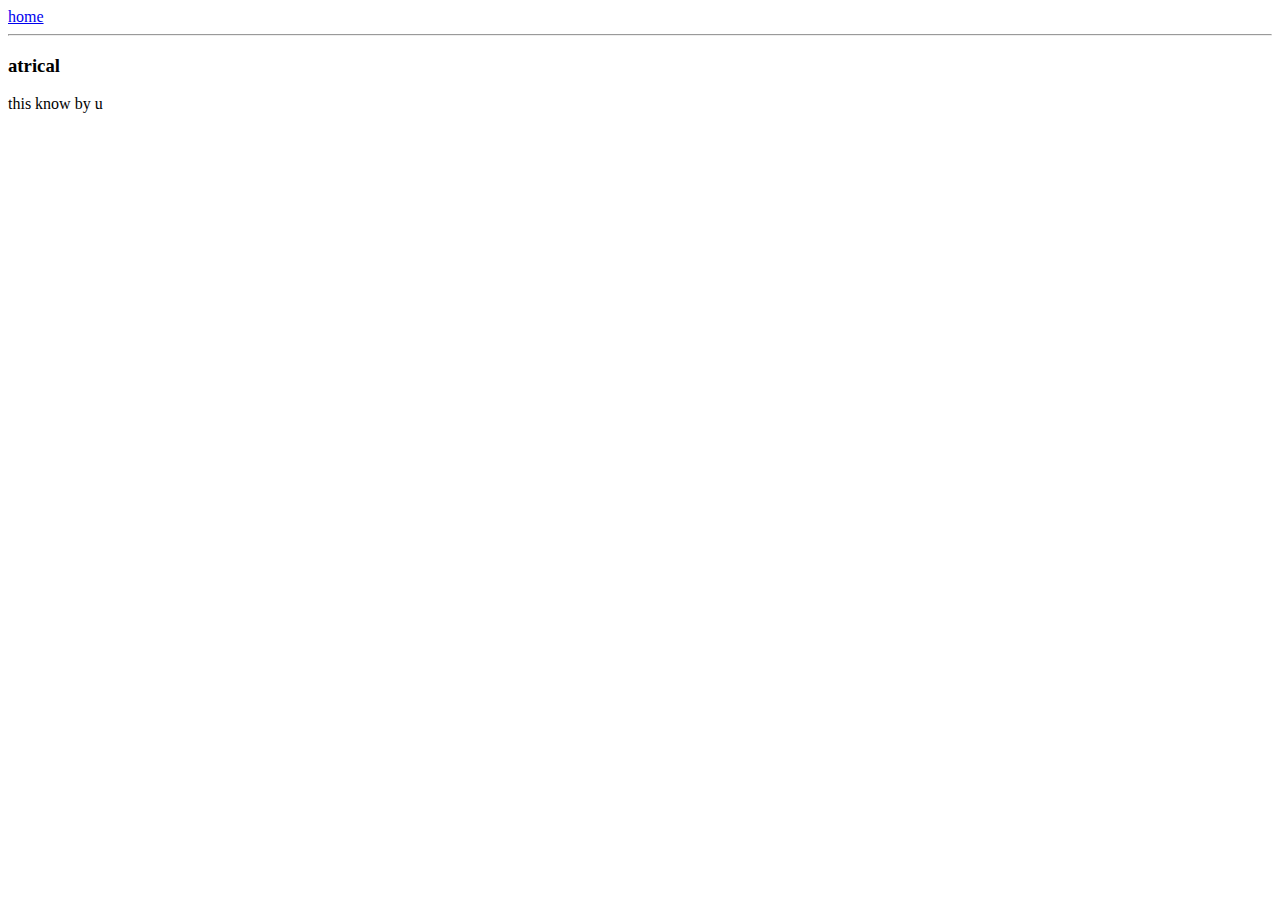
==== ui/artical-one.html @ 56fc0904 "Rename artical-one to artical-one.html" ====
<html>
     <head>
           <title>
                 atrical one sudipto
            </title>
     </head>
     <body>
          <div>
          <a href="/"> home <a>
          </div>
          <hr/>
          <h3>
              atrical
          </h3>
          <div>
              <p>
               this know by u
               </p>
            </div>
      <body>
  <html>
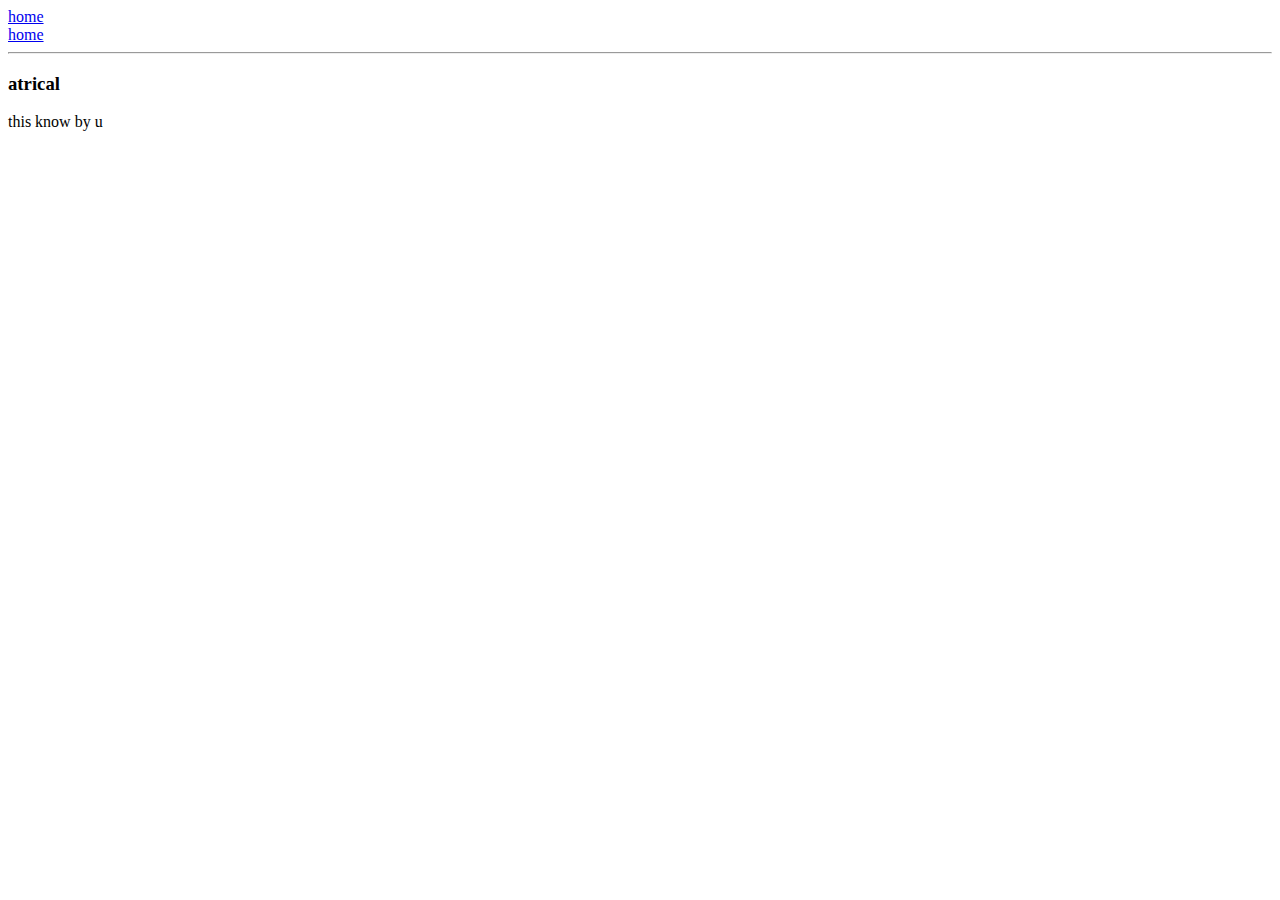
==== commit 42211953: "[imad-console] Updates ui/artical-one.html" ====
--- a/ui/artical-one.html
+++ b/ui/artical-one.html
@@ -6,8 +6,17 @@
      </head>
      <body>
           <div>
-          <a href="/"> home <a>
+              
+          <a href="/"> home<a>
+              
           </div>
+             <div>
+              
+          <a href="/artical-two"> home<a>
+              
+          </div>
+          
+          
           <hr/>
           <h3>
               atrical
@@ -17,5 +26,5 @@
                this know by u
                </p>
             </div>
-      <body>
-  <html>
+      </body>
+ </html>
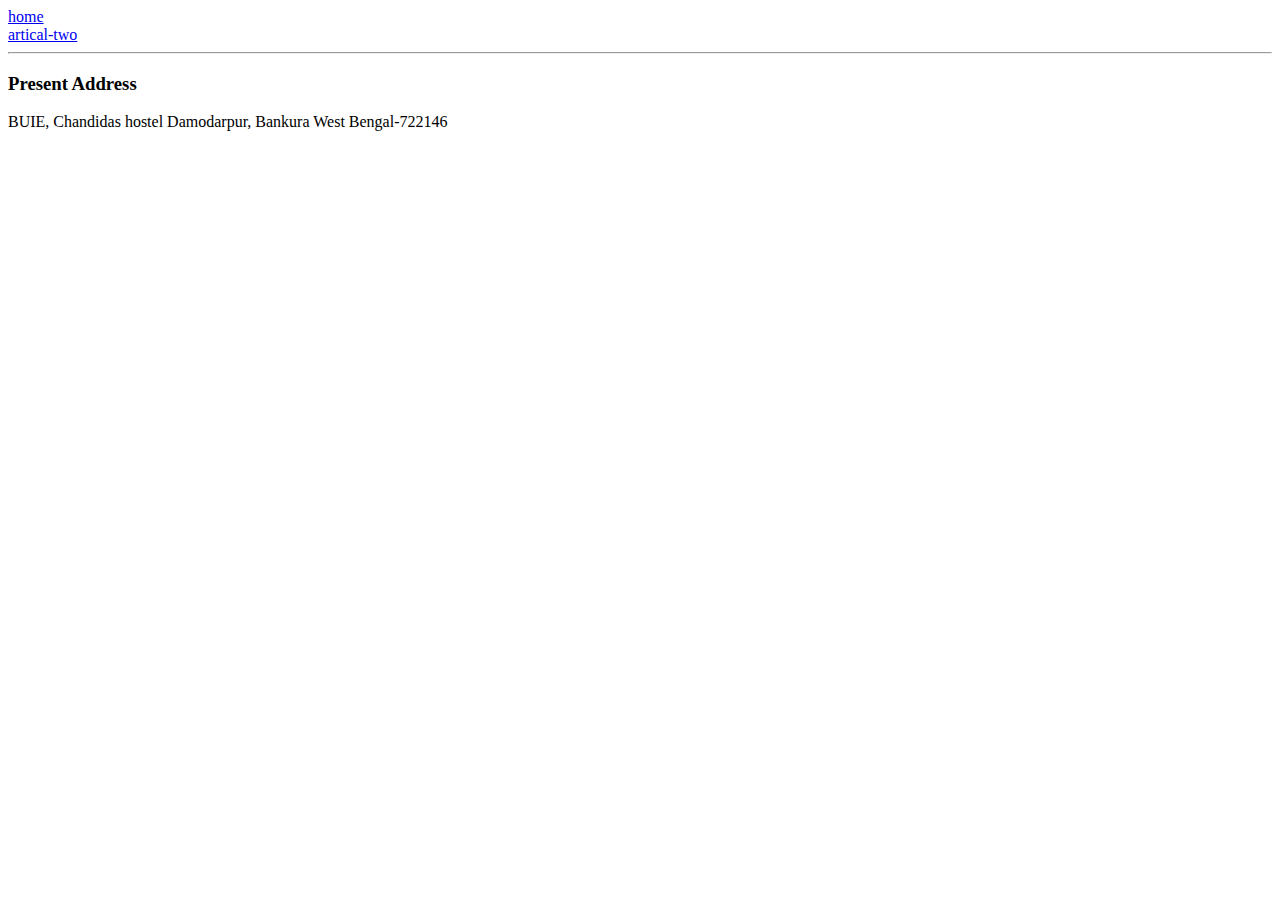
==== commit 012d44d4: "[imad-console] Updates ui/artical-one.html" ====
--- a/ui/artical-one.html
+++ b/ui/artical-one.html
@@ -1,7 +1,7 @@
 <html>
      <head>
            <title>
-                 atrical one sudipto
+                 sudipto
             </title>
      </head>
      <body>
@@ -12,18 +12,21 @@
           </div>
              <div>
               
-          <a href="/artical-two"> home<a>
+          <a href="/artical-two"> artical-two<a>
               
           </div>
           
           
           <hr/>
           <h3>
-              atrical
+             Present Address
           </h3>
           <div>
               <p>
-               this know by u
+             BUIE, Chandidas hostel
+             Damodarpur, Bankura
+             West Bengal-722146
+
                </p>
             </div>
       </body>
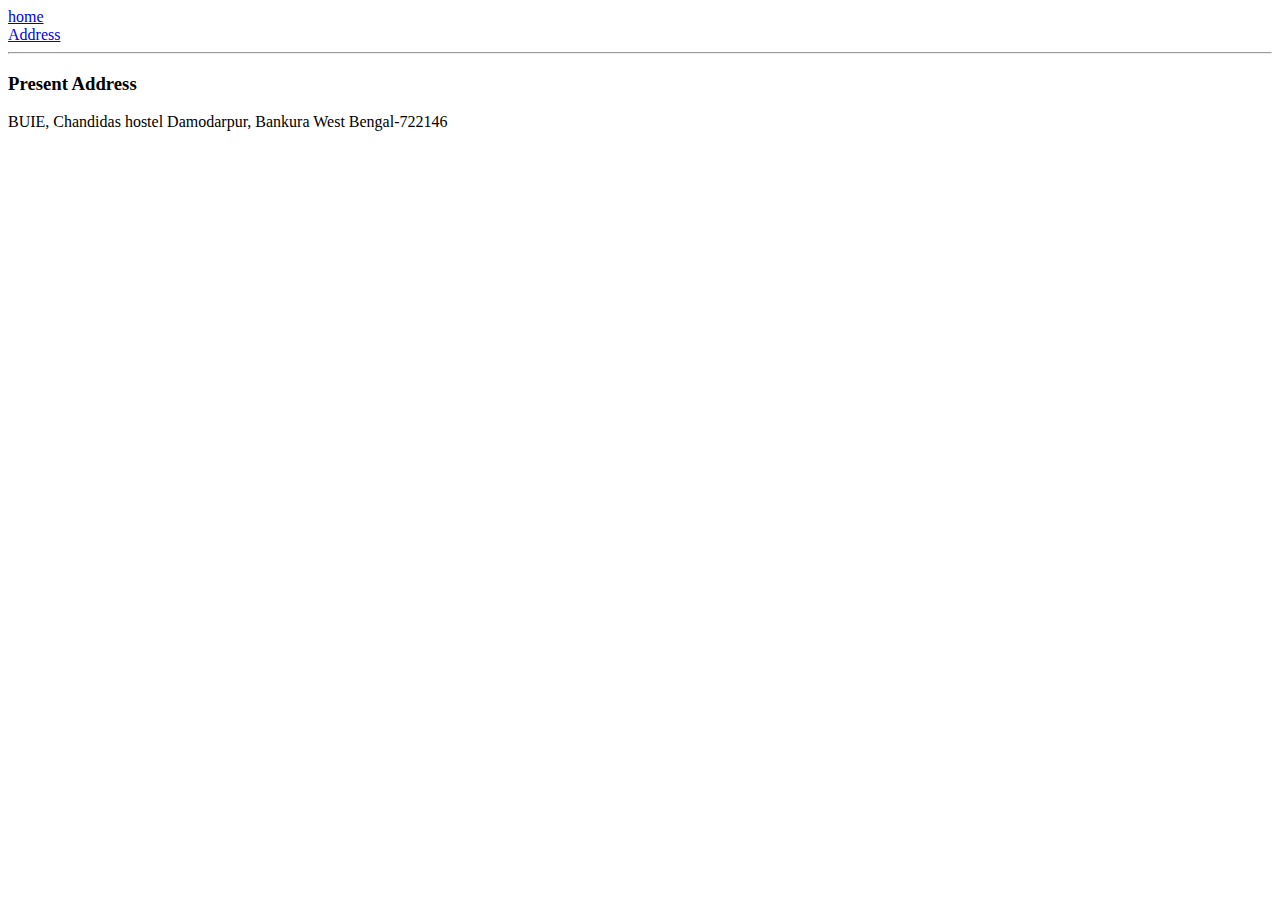
==== commit d0fb1da6: "[imad-console] Updates ui/artical-one.html" ====
--- a/ui/artical-one.html
+++ b/ui/artical-one.html
@@ -12,7 +12,7 @@
           </div>
              <div>
               
-          <a href="/artical-two"> artical-two<a>
+          <a href="/artical-two"> Address<a>
               
           </div>
           
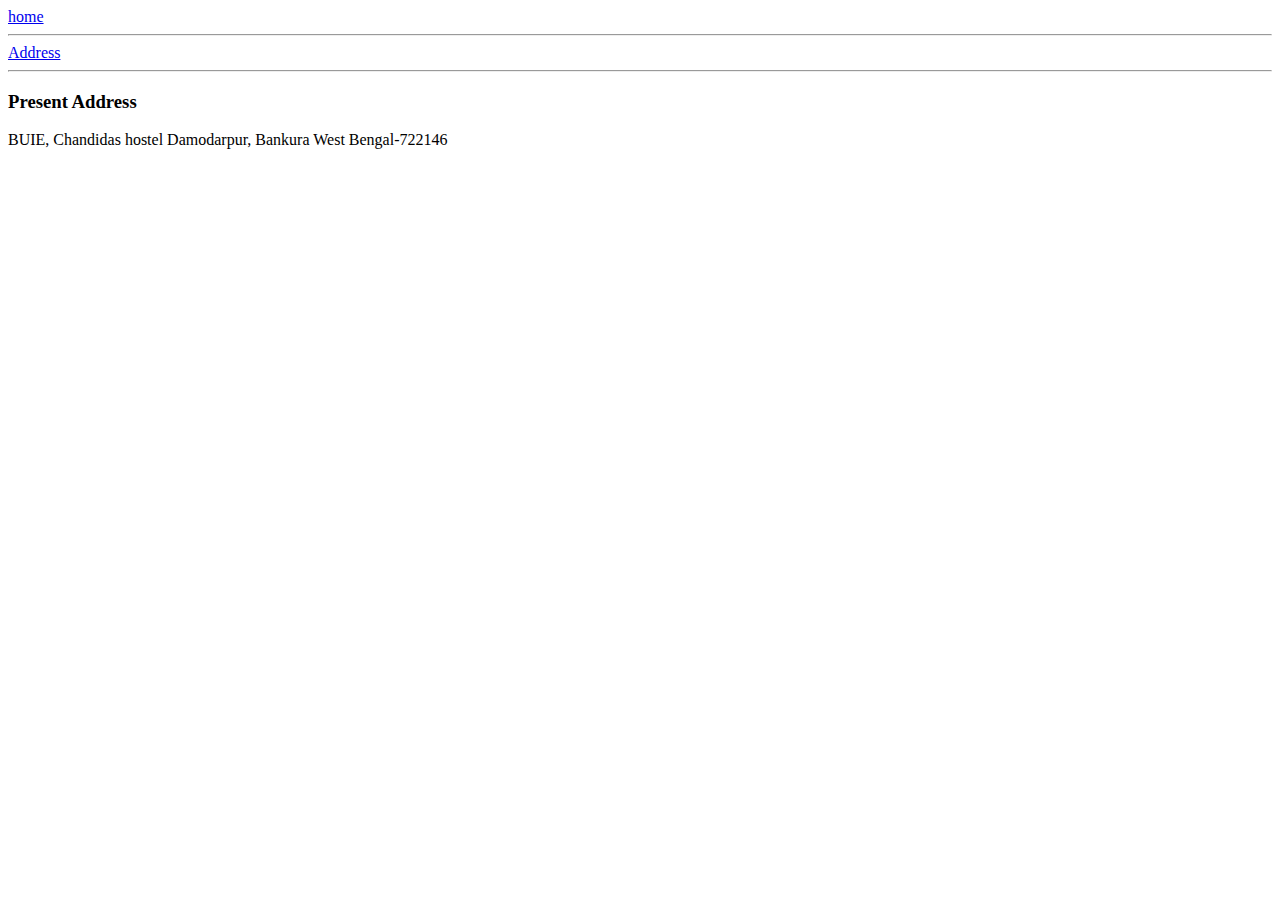
==== commit 522efde6: "[imad-console] Updates ui/artical-one.html" ====
--- a/ui/artical-one.html
+++ b/ui/artical-one.html
@@ -10,6 +10,7 @@
           <a href="/"> home<a>
               
           </div>
+          <hr/>
              <div>
               
           <a href="/artical-two"> Address<a>
